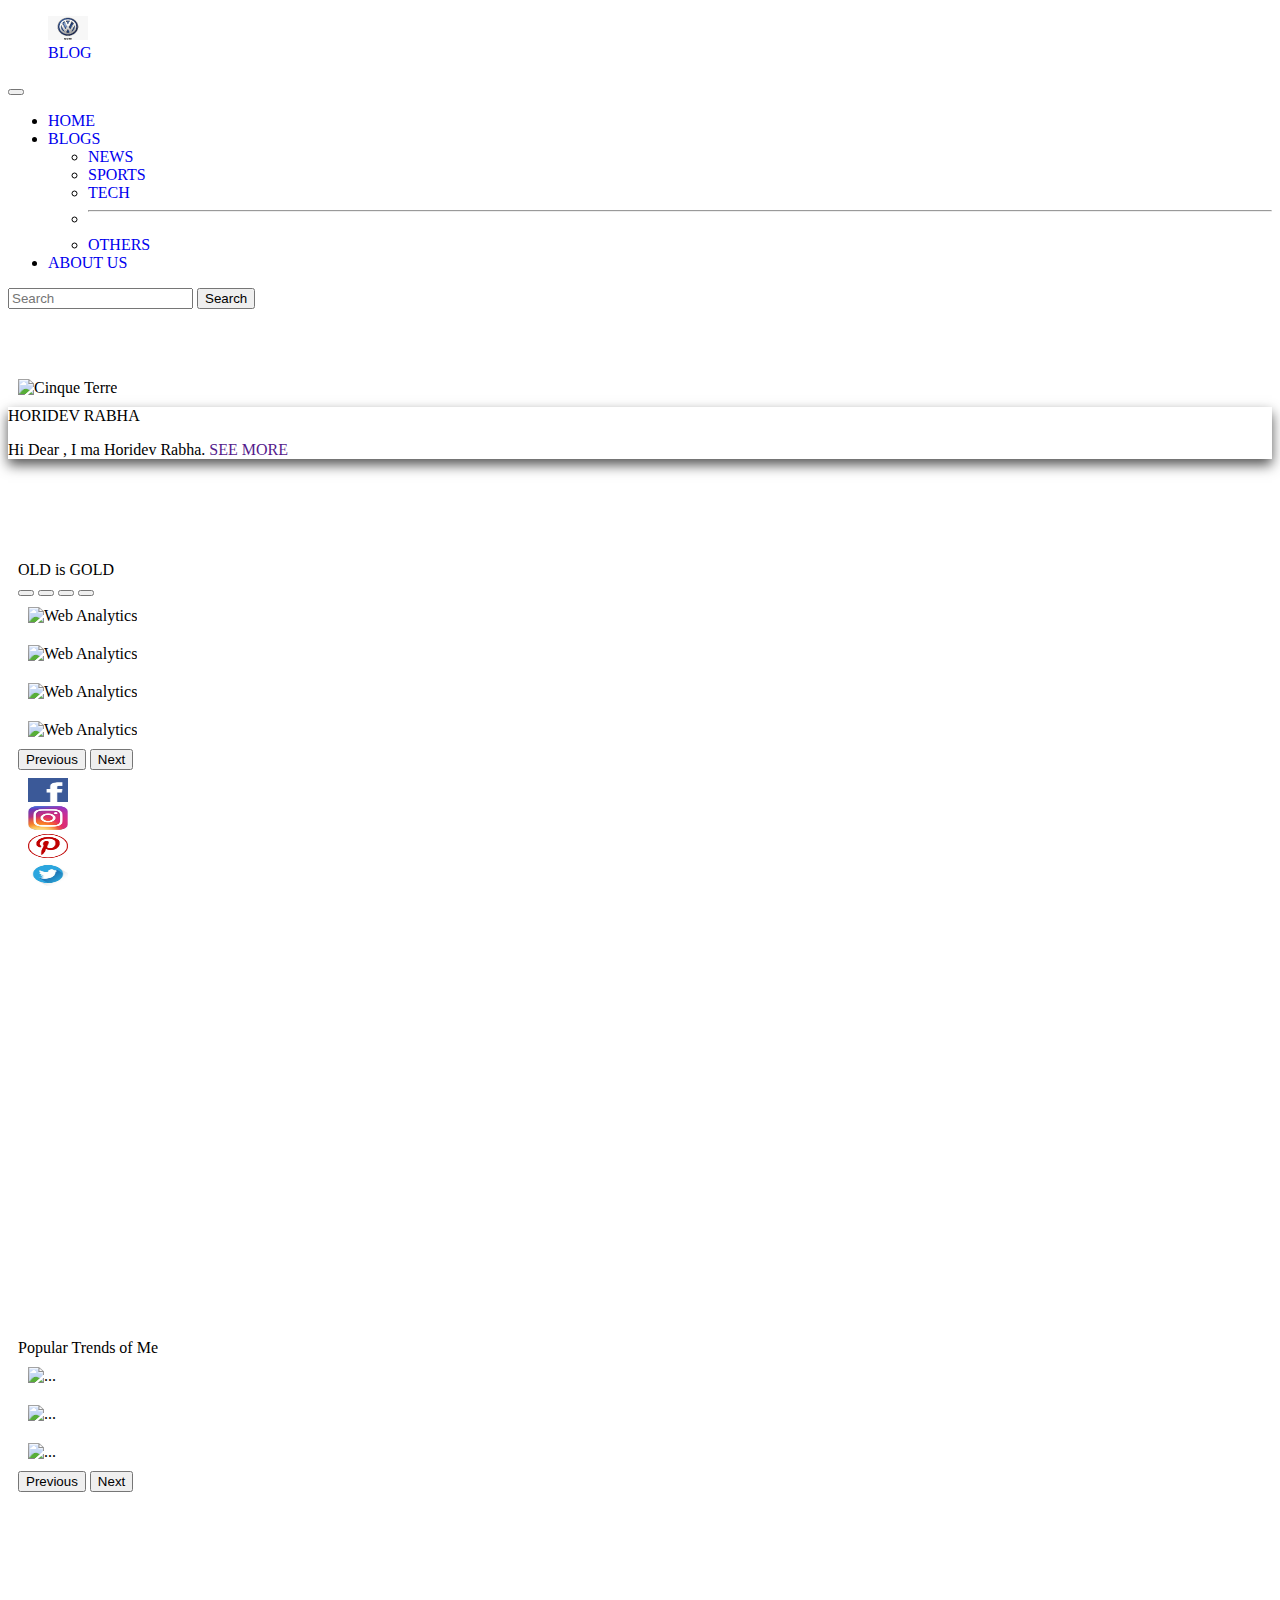
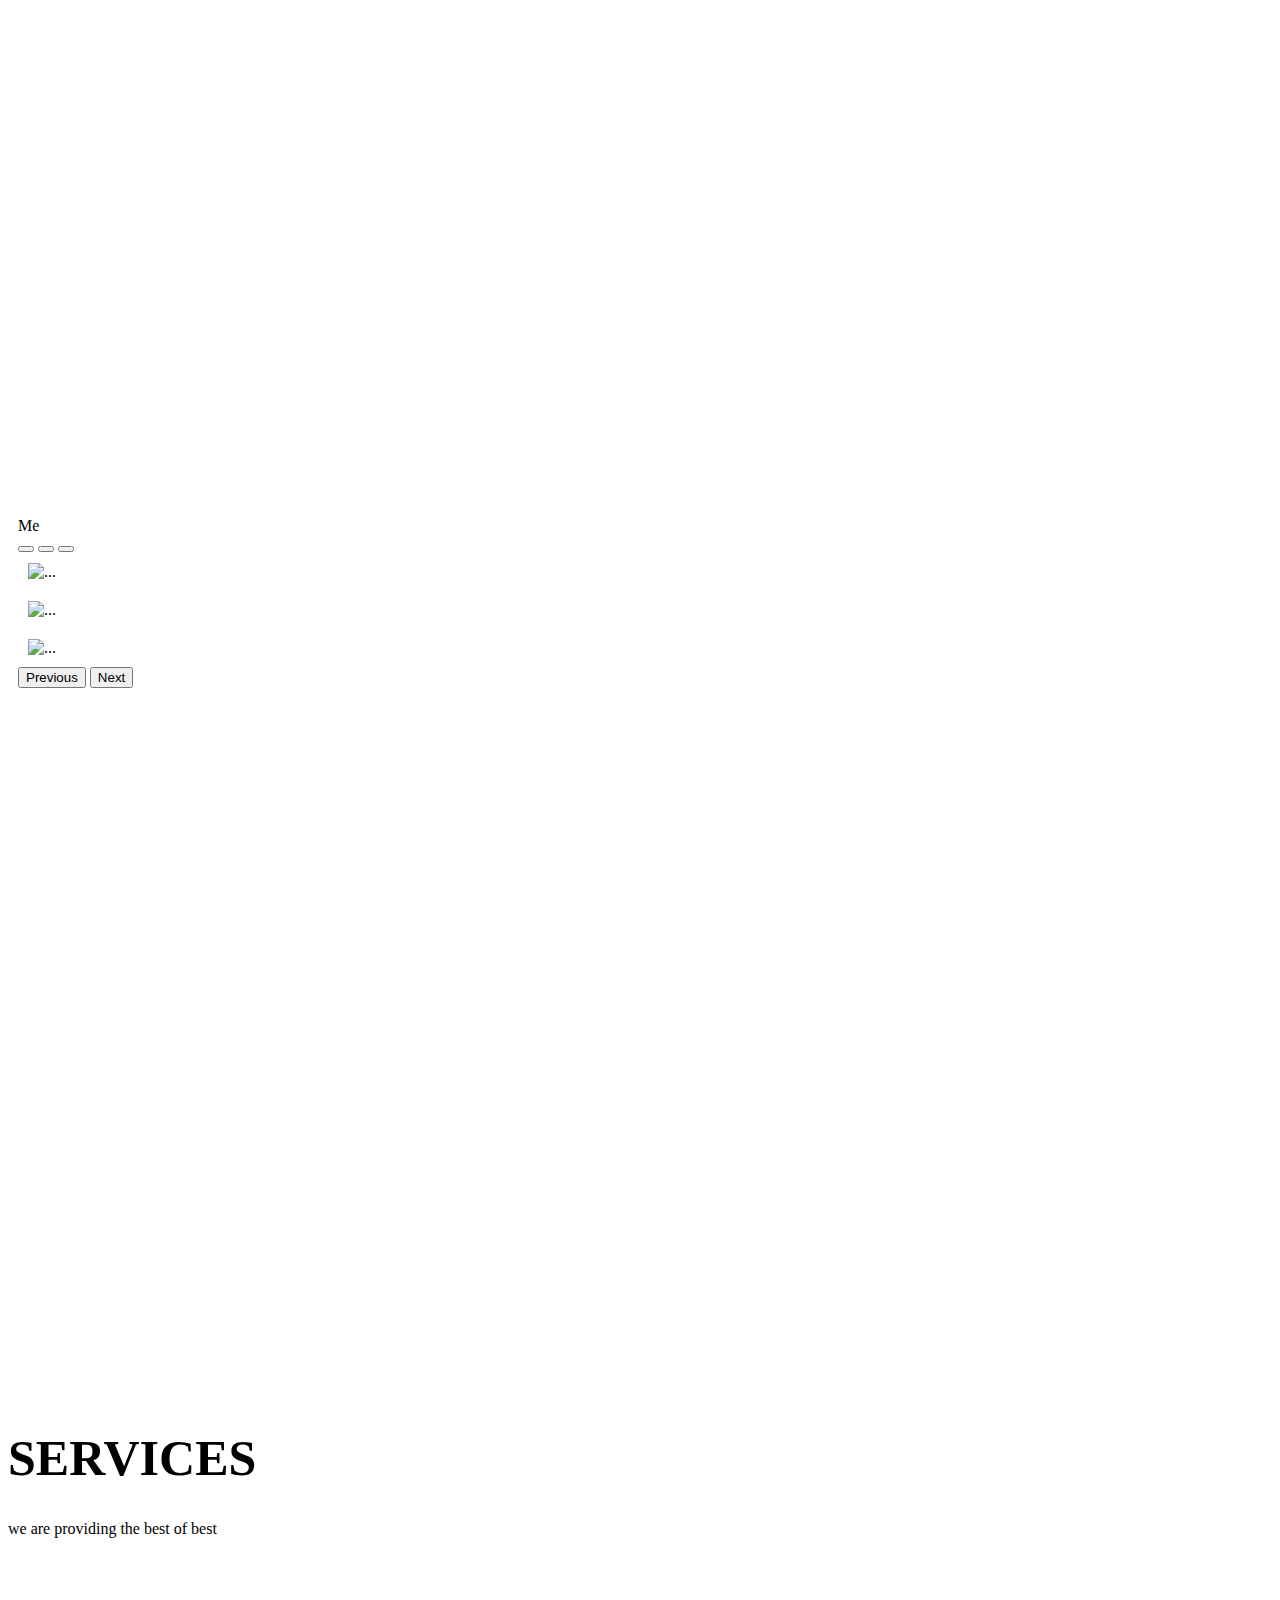
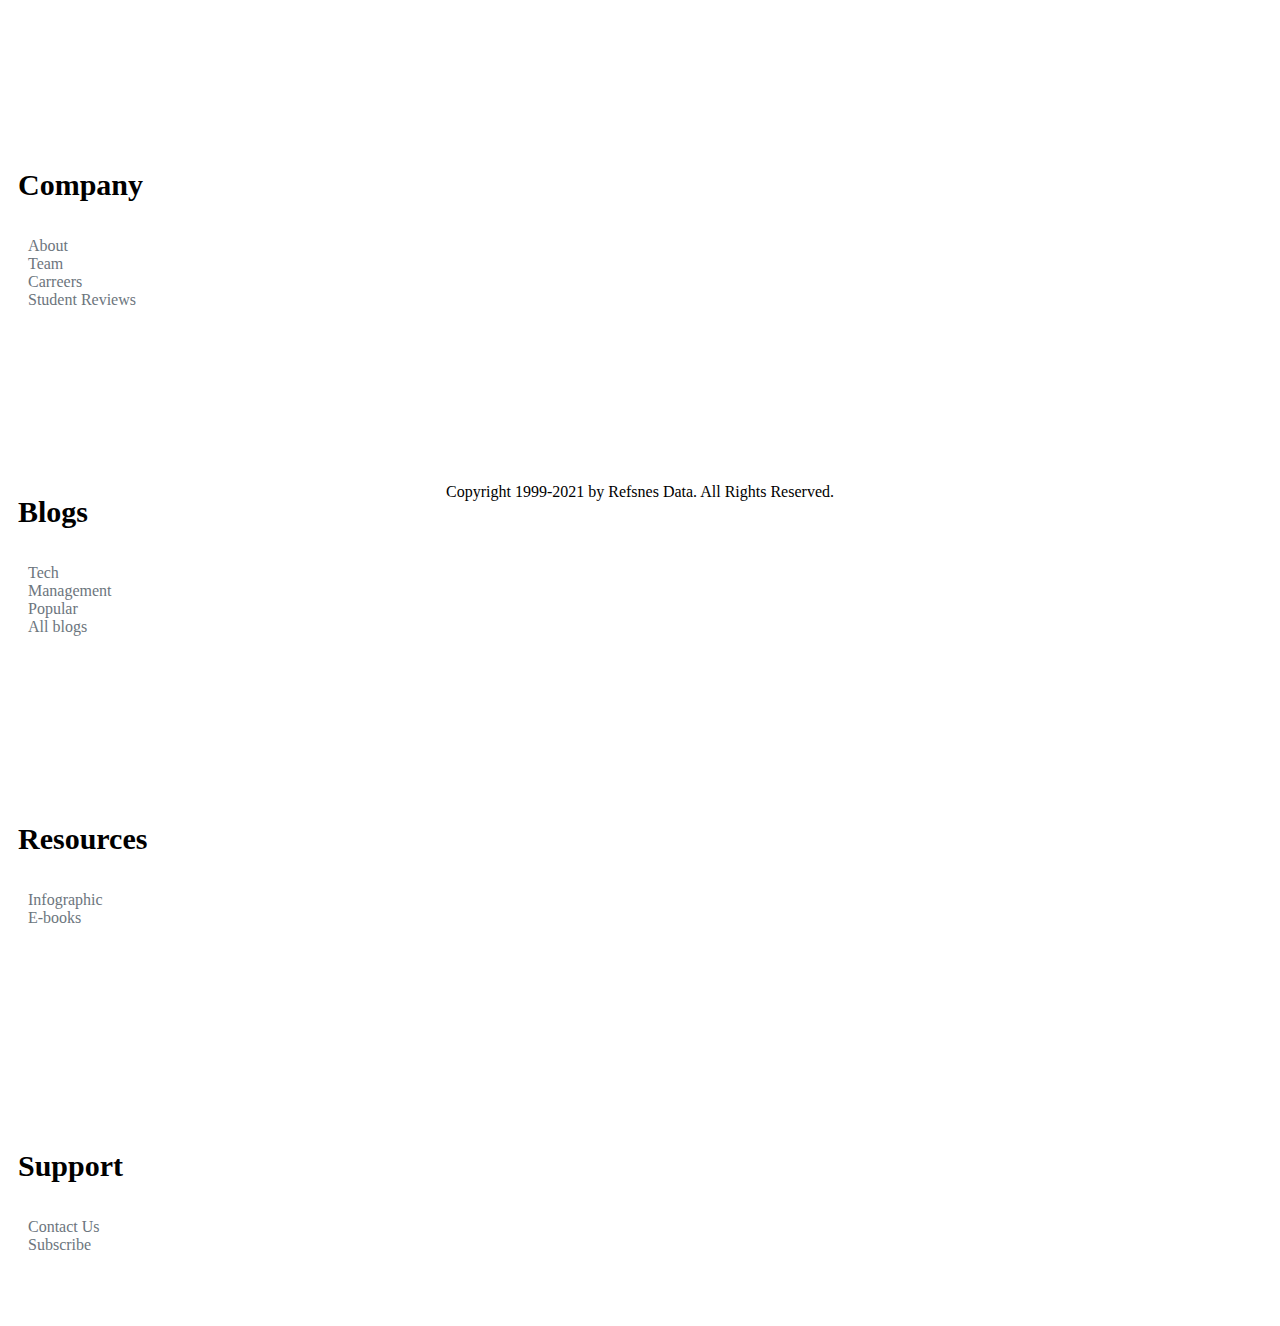
==== blog1.html @ 2a492d15 "change" ====
<!DOCTYPE html>
<html>
<head>
	<title>Blogos</title>
	<link href="https://cdn.jsdelivr.net/npm/bootstrap@5.0.1/dist/css/bootstrap.min.css" rel="stylesheet" integrity="sha384-+0n0xVW2eSR5OomGNYDnhzAbDsOXxcvSN1TPprVMTNDbiYZCxYbOOl7+AMvyTG2x" crossorigin="anonymous">
    <link rel="stylesheet" type="text/css" href="css/boothstrap.css">
	<link rel="stylesheet" type="text/css" href="css/style.css">
	
	<script src="https://code.jquery.com/jquery-3.2.1.slim.min.js" integrity="sha384-KJ3o2DKtIkvYIK3UENzmM7KCkRr/rE9/Qpg6aAZGJwFDMVNA/GpGFF93hXpG5KkN" crossorigin="anonymous"></script>
<script src="https://cdnjs.cloudflare.com/ajax/libs/popper.js/1.12.9/umd/popper.min.js" integrity="sha384-ApNbgh9B+Y1QKtv3Rn7W3mgPxhU9K/ScQsAP7hUibX39j7fakFPskvXusvfa0b4Q" crossorigin="anonymous"></script>
<script src="https://maxcdn.bootstrapcdn.com/bootstrap/4.0.0/js/bootstrap.min.js" integrity="sha384-JZR6Spejh4U02d8jOt6vLEHfe/JQGiRRSQQxSfFWpi1MquVdAyjUar5+76PVCmYl" crossorigin="anonymous"></script>
</head>
<body>

<!-----start of header----->
<nav class="navbar navbar-expand-lg navbar-dark bg-dark">
  <div class="container-fluid">
    <a class="navbar-brand" href="#"><figure>
<img src="images/w.jpg" alt="" width="40" height="24">
    <figcaption>Blog</figcaption>
</figure></a>
    <button class="navbar-toggler" type="button" data-bs-toggle="collapse" data-bs-target="#navbarSupportedContent" aria-controls="navbarSupportedContent" aria-expanded="false" aria-label="Toggle navigation">
      <span class="navbar-toggler-icon"></span>
    </button>
    <div class="collapse navbar-collapse" id="navbarSupportedContent">
      <ul class="navbar-nav me-auto mb-2 mb-lg-0">
        <li class="nav-item">
          <a class="nav-link active" aria-current="page" href="#">Home</a>
        </li>
        <li class="nav-item dropdown">
          <a class="nav-link dropdown-toggle" href="#" id="navbarDropdown" role="button" data-bs-toggle="dropdown" aria-expanded="false">
            Blogs
          </a>
          <ul class="dropdown-menu" aria-labelledby="navbarDropdown">
            <li><a class="dropdown-item" href="#">News</a></li>
            <li><a class="dropdown-item" href="#">Sports</a></li>
            <li><a class="dropdown-item" href="#">Tech</a></li>
            <li><hr class="dropdown-divider"></li>
            <li><a class="dropdown-item" href="#">Others</a></li>
          </ul>
        </li>
        <li class="nav-item">
          <a class="nav-link active" aria-current="page" href="#About">About Us</a>
        </li>
      </ul>
      <form class="d-flex">
        <input class="form-control me-2" type="search" placeholder="Search" aria-label="Search">
        <button class="btn btn-outline-success" type="submit">Search</button>
      </form>
    </div>
  </div>
</nav>
<!-----End of header----->


<!-----main body----->

<section class="portfolio bg-light">
<div class="container text-center">


    <div class="card text-white bg-secondary mb-3">
	<div class="row">
	
				<div class="colom col-lg-4 col-md-4 col-sm-12 col-10 d-block m-auto">
				<img src="JNV/hori/hori9.JPG" class="rounded-circle" alt="Cinque Terre" >
				
				</div>
				
				<div class="col">
				
				<div class="card-header">HORIDEV RABHA</div>
				<p class="card-text">Hi Dear , I ma Horidev Rabha.
					 <a href="" class="top-links"> See more</a></p>
					
					</div>
				
				</div>
			</div><br><br>
			
<div class="row">
<div class="colom col-lg-4 col-md-4 col-sm-12 col-10 d-block m-auto">
<div class="card text-white bg-danger mb-3">		

<div class="card-header">OLD is GOLD</div>
<div id="carouselExampleIndicators" class="carousel slide" data-bs-ride="carousel">
  <div class="carousel-indicators">
    <button type="button" data-bs-target="#carouselExampleIndicators" data-bs-slide-to="0" class="active" aria-current="true" aria-label="Slide 1"></button>
    <button type="button" data-bs-target="#carouselExampleIndicators" data-bs-slide-to="1" aria-label="Slide 2"></button>
    <button type="button" data-bs-target="#carouselExampleIndicators" data-bs-slide-to="2" aria-label="Slide 3"></button>
	<button type="button" data-bs-target="#carouselExampleIndicators" data-bs-slide-to="3" aria-label="Slide 4"></button>
  </div>
  <div class="carousel-inner">
    <div class="carousel-item active">
      <img src="JNV/hori/hori.JPG" class="d-block w-100" alt="Web Analytics">
    </div>
    <div class="carousel-item">
      <img src="JNV/hori/hori1.JPG" class="d-block w-100" alt="Web Analytics">
    </div>
    <div class="carousel-item">
      <img src="JNV/hori/hori5.JPG" class="d-block w-100" alt="Web Analytics">
    </div>
	<div class="carousel-item">
      <img src="JNV/hori/hori4.JPG" class="d-block w-100" alt="Web Analytics">
    </div>
	 
    </div>
    <button class="carousel-control-prev" type="button" data-bs-target="#carouselExampleIndicators" data-bs-slide="prev">
    <span class="carousel-control-prev-icon" aria-hidden="true"></span>
    <span class="visually-hidden">Previous</span>
    </button>
    <button class="carousel-control-next" type="button" data-bs-target="#carouselExampleIndicators" data-bs-slide="next">
    <span class="carousel-control-next-icon" aria-hidden="true"></span>
    <span class="visually-hidden">Next</span>
    </button>
   </div>
 </div>
</div>

<div class="colom col-lg-4 col-md-4 col-sm-12 col-10 d-block m-auto">

<div class="card text-white bg-success mb-3">
<div class="card-header">Popular Trends of Me</div>
<div id="carouselExampleControlsNoTouching" class="carousel slide" data-bs-touch="false" data-bs-interval="false">
  <div class="carousel-inner">
    <div class="carousel-item active">
      <img src="JNV/hori/hori2.JPG" class="d-block w-100" alt="...">
    </div>
    <div class="carousel-item">
      <img src="JNV/hori/hori7.JPG" class="d-block w-100" alt="...">
    </div>
    <div class="carousel-item">
      <img src="JNV/hori/hori9.JPG" class="d-block w-100" alt="...">
    </div>
  </div>
  <button class="carousel-control-prev" type="button" data-bs-target="#carouselExampleControlsNoTouching" data-bs-slide="prev">
    <span class="carousel-control-prev-icon" aria-hidden="true"></span>
    <span class="visually-hidden">Previous</span>
  </button>
  <button class="carousel-control-next" type="button" data-bs-target="#carouselExampleControlsNoTouching" data-bs-slide="next">
    <span class="carousel-control-next-icon" aria-hidden="true"></span>
    <span class="visually-hidden">Next</span>
   </button>
  </div>

  </div>
</div>


<div class="colom col-lg-4 col-md-4 col-sm-12 col-10 d-block m-auto">
<div class="card text-white bg-warning mb-3">
<div class="card-header">Me</div>
<div id="carouselExampleCaptions" class="carousel slide" data-bs-ride="carousel">
  <div class="carousel-indicators">
    <button type="button" data-bs-target="#carouselExampleCaptions" data-bs-slide-to="0" class="active" aria-current="true" aria-label="Slide 1"></button>
    <button type="button" data-bs-target="#carouselExampleCaptions" data-bs-slide-to="1" aria-label="Slide 2"></button>
    <button type="button" data-bs-target="#carouselExampleCaptions" data-bs-slide-to="2" aria-label="Slide 3"></button>
  </div>
  <div class="carousel-inner">
    <div class="carousel-item active">
      <img src="JNV/hori/hori9.JPG" class="d-block w-100" alt="...">
      
    </div>
    <div class="carousel-item">
      <img src="JNV/hori/hori3.JPG" class="d-block w-100" alt="...">
      
    </div>
    <div class="carousel-item">
      <img src="JNV/hori/hori10.JPG" class="d-block w-100" alt="...">
   
    </div>
  </div>
  <button class="carousel-control-prev" type="button" data-bs-target="#carouselExampleCaptions" data-bs-slide="prev">
    <span class="carousel-control-prev-icon" aria-hidden="true"></span>
    <span class="visually-hidden">Previous</span>
  </button>
  <button class="carousel-control-next" type="button" data-bs-target="#carouselExampleCaptions" data-bs-slide="next">
    <span class="carousel-control-next-icon" aria-hidden="true"></span>
    <span class="visually-hidden">Next</span>
  </button>
</div>
 </div> 
</div>


  </div>
		</div>	

		</section>
		
		
		
		<section class="container ourservices text-center">
		
		<h1>SERVICES</h1>
		<p> we are providing the best of best</p>
		
		<div class="row rowsetting">
		  <div class="col-lg-3 col-md-3 col-sm-3 col-10 d-block m-auto">
		     <div class="imgsetting d-block m-auto bg-warning">
			   <i class="fas fa-building fa-3x text-white"> </i>
			 </div>
			 <h2>Company</h2>
			 <p> About<br>
                 Team<br>
               Carreers<br>
               Student Reviews </p>
		  </div>
		  
		  <div class="col-lg-3 col-md-3 col-sm-3 col-10 d-block m-auto">
		     <div class="imgsetting d-block m-auto bg-warning ">
			   <i class="fab fa-blogger fa-3x text-white"> </i>
			 </div>
			 <h2>Blogs</h2>
			 <p> Tech<br>
            Management<br>
              Popular<br>
              All blogs<br>
            </p>
		  </div>
		  <div class="col-lg-3 col-md-3 col-sm-3 col-10 d-block m-auto">
		     <div class="imgsetting d-block m-auto bg-warning">
			   <i class="fas fa-book fa-3x text-white"> </i>
			 </div>
			 <h2>Resources</h2>
			 <p> Infographic<br>
                E-books<br><br><br> </p>
		  </div>
		   <div class="col-lg-3 col-md-3 col-sm-3 col-10 d-block m-auto">
		     <div class="imgsetting d-block m-auto bg-warning">
			   <i class="far fa-envelope fa-3x text-white"> </i>
			 </div>
			 <h2>Support</h2>
			 <p> Contact Us<br>
               Subscribe<br><br><br> </p>
		  </div>
		
		</div>
	     </section>
		 <div class="sticky">
		 
			<a href="#"><i ><img src="images/f.png" alt="" width="40" height="24"></i></a><br>
			<a href="#"><i ><img src="images/i.jpg" alt="" width="40" height="24"></i></a><br>
			<a href="#"><i ><img src="images/p.png" alt="" width="40" height="24"></i></a><br>
			<a href="#"><i ><img src="images/t.jpg" alt="" width="40" height="24"></i></a><br>
			
		</div>
		<p class="rights">Copyright 1999-2021 by Refsnes Data. All Rights Reserved.</p>
	
	
<!-- Footer -->
<!------footer end here----->



<script type="text/javascript">
	<script src="https://cdn.jsdelivr.net/npm/bootstrap@5.0.1/dist/js/bootstrap.bundle.min.js" integrity="sha384-gtEjrD/SeCtmISkJkNUaaKMoLD0//ElJ19smozuHV6z3Iehds+3Ulb9Bn9Plx0x4" crossorigin="anonymous"></script>
	<script src="https://cdn.jsdelivr.net/npm/@popperjs/core@2.9.2/dist/umd/popper.min.js" integrity="sha384-IQsoLXl5PILFhosVNubq5LC7Qb9DXgDA9i+tQ8Zj3iwWAwPtgFTxbJ8NT4GN1R8p" crossorigin="anonymous"></script>
<script src="https://cdn.jsdelivr.net/npm/bootstrap@5.0.1/dist/js/bootstrap.min.js" integrity="sha384-Atwg2Pkwv9vp0ygtn1JAojH0nYbwNJLPhwyoVbhoPwBhjQPR5VtM2+xf0Uwh9KtT" crossorigin="anonymous"></script>
</script>
</body>
</html>
---- css/boothstrap.css ----
h3{
	text-align: center;
	text-transform: capitalize;
}
h4{
	text-align: center;
	text-transform: capitalize;
}
.col{
	box-shadow: 0 6px 12px #555;
}
a{
	text-decoration: none;
	text-transform: uppercase;
}
a:hover{
	color: red;
}
.para{
	text-transform: capitalize;
	font-size: 20px;
}
---- css/style.css ----
/*.hov:hover {
  opacity:1;
}
*/
.heading {
	font-size:40px;
	text-align:center;
	
	font-family: "Lucida Console", "Courier New", monospace;
}
.d-block {
	padding-left:10px;
	width:auto;
	padding-top:10px;
	padding-bottom:10px;
	padding-right:10px;
	
}

.flex-container {
	display:flex;
	background-color:#f1f1f1;
	
	}
	
.img-fluidd {
	border: 1px solid #ddd;
  border-radius: 8px;
  padding: 10px;
  width:260px;
  height:130px;
}
.btn-btn-outline-success{
	
	background-color:#33ffff;
	opacity:0.7;
	border-radius:8px;

}

.navbar-custom {
  height: 200px;
  font-weight:bold;
}




.ourservices {
padding:100px 0px 60px;
height: 500px;

}
.ourservices h1{
	font-size:50px;
}

.rowsetting {
	margin:80px 0px;
	
}

.imgsetting{
	border-radius:50%;
	height:100px;
	width:100px;
	
}


.fa-building {
	margin-top:23px;
}
.fa-blogger {
	margin-top:24px;
}
.fa-book {
	margin-top:25px;
}
.fa-envelope {
	margin-top:25px;
}

.rowsetting  p{
 color: #6c757d!important;
padding: 10px;
}

.rowsetting h2 {
	margin-top:20px;
	font-weight:bold;
	font-size:30px;
}


.portfolio {
	height:auto;
	width:100%;
	padding:20px 0px 50px;
	
}


.card {
	margin-top:40px;
}
.topdiv {
	height:250px;
	background-color:#E6B0AA  ;
}

.navbarbrand {
	font-size:40px;
	margin-top:3px;
	margin-right:10px;
}


.form {
    margin-top:3px;
	margin-right:10px;	
}
.textStyle {
	margin-right:80px;
}

div.sticky {
  position: sticky;
  width: 20px;
  padding-left:20px;
  bottom: 10px;
} 
.rights {
	text-align:center;
}
width: auto;
}

.colom {
	background-color:#1F36DF
}
.carousel {
	height:700px;
	width:400px;
}
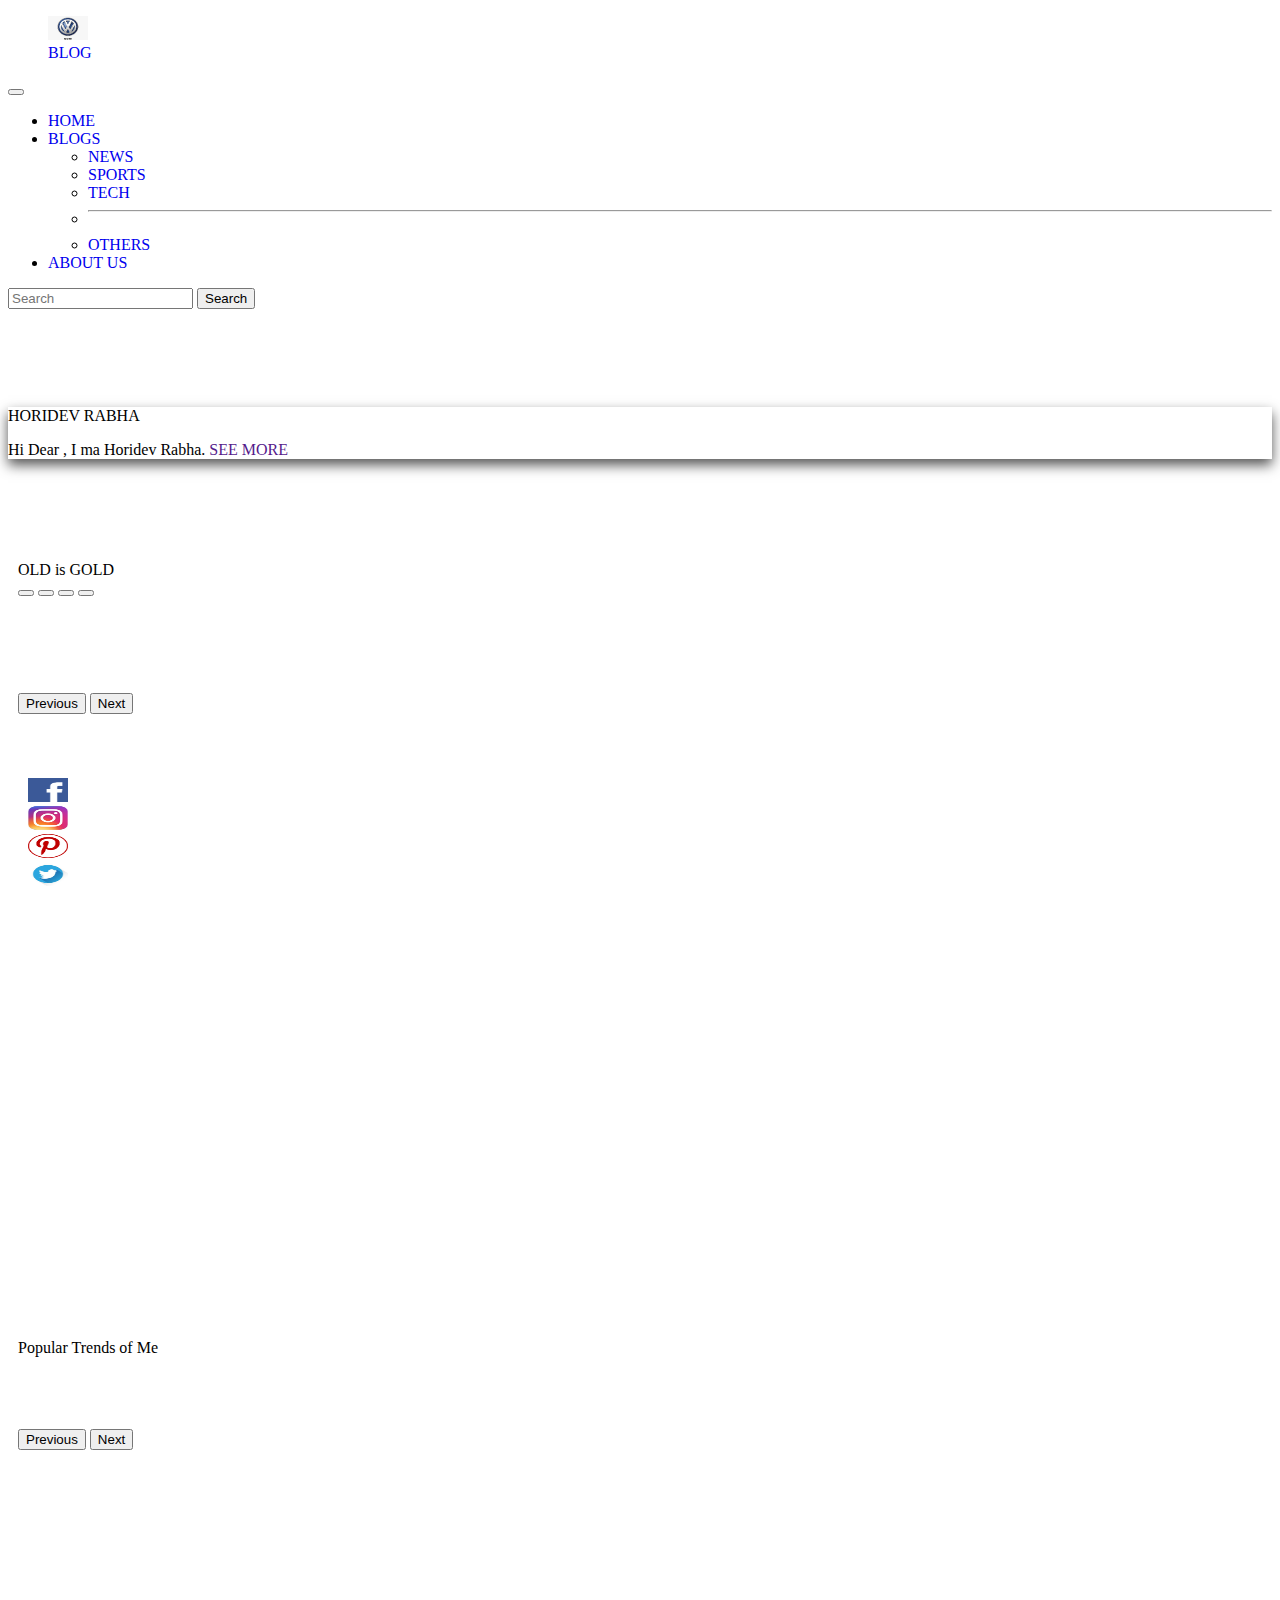
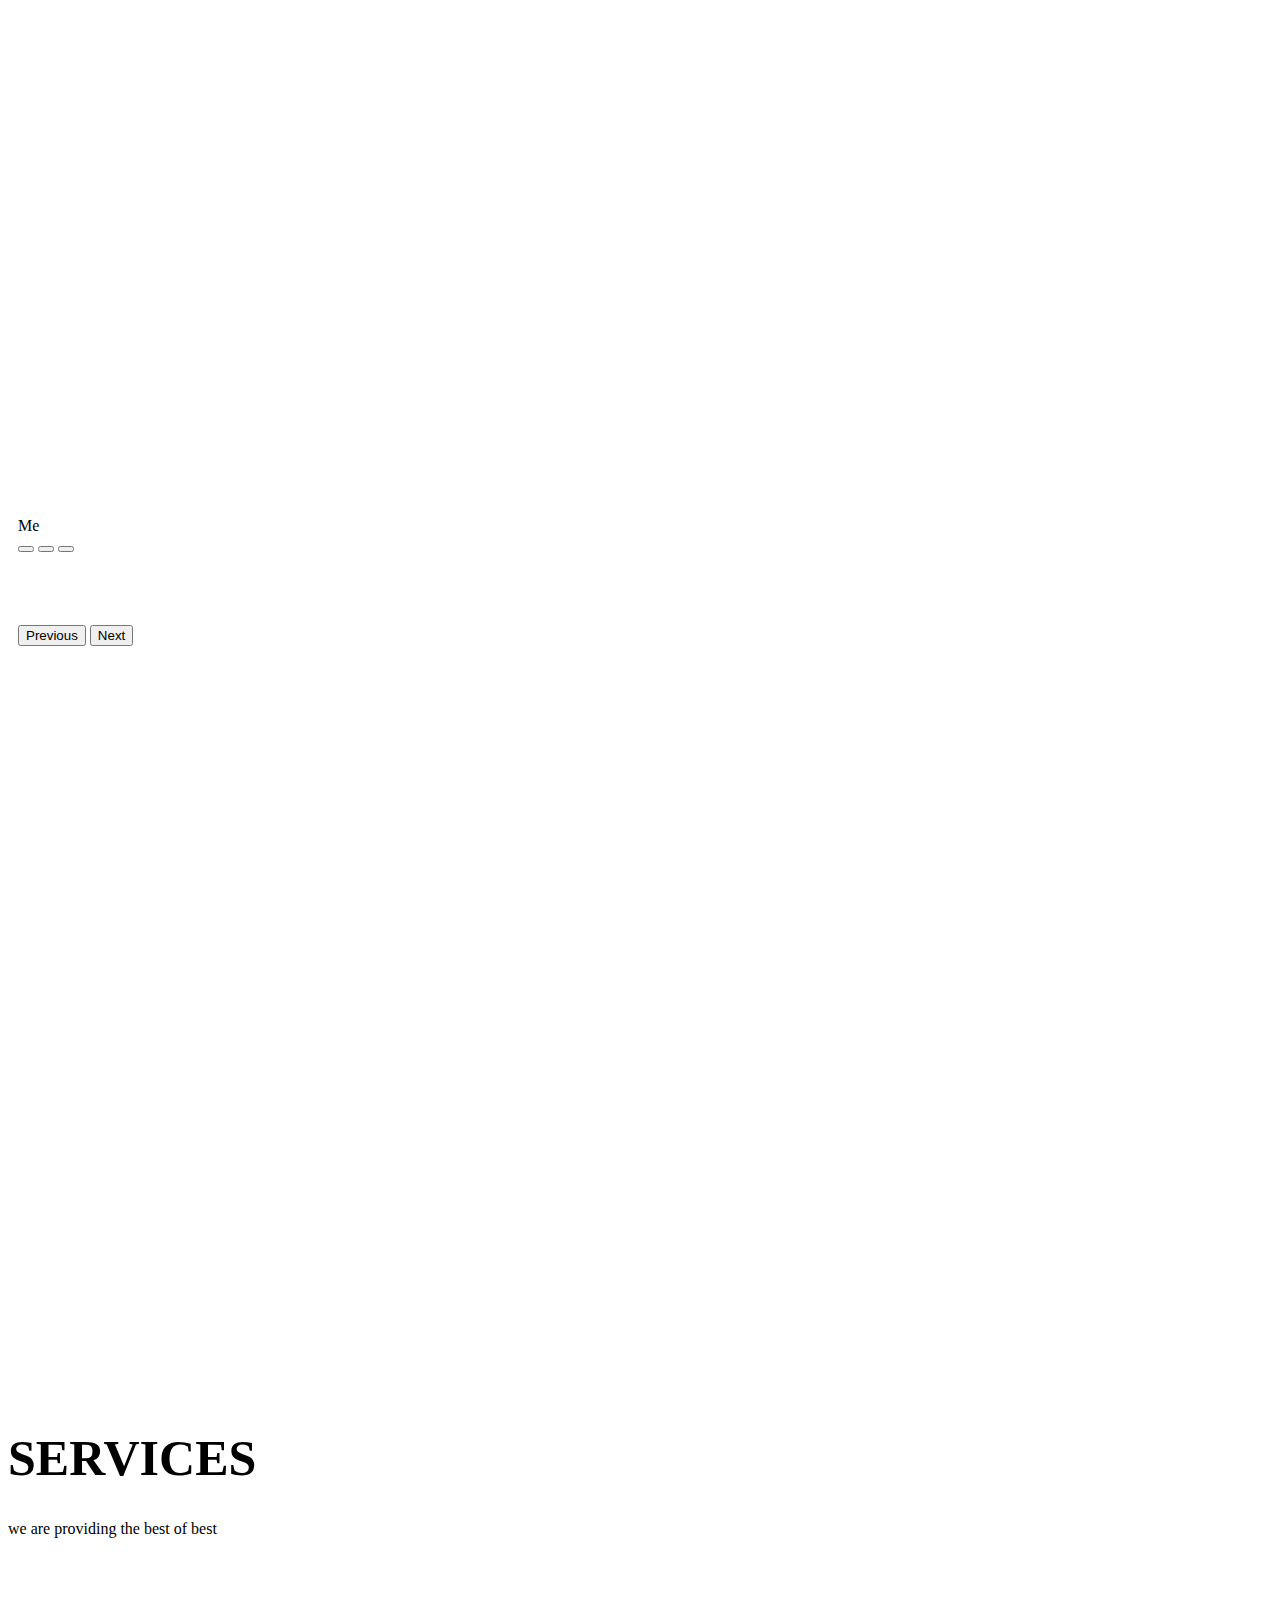
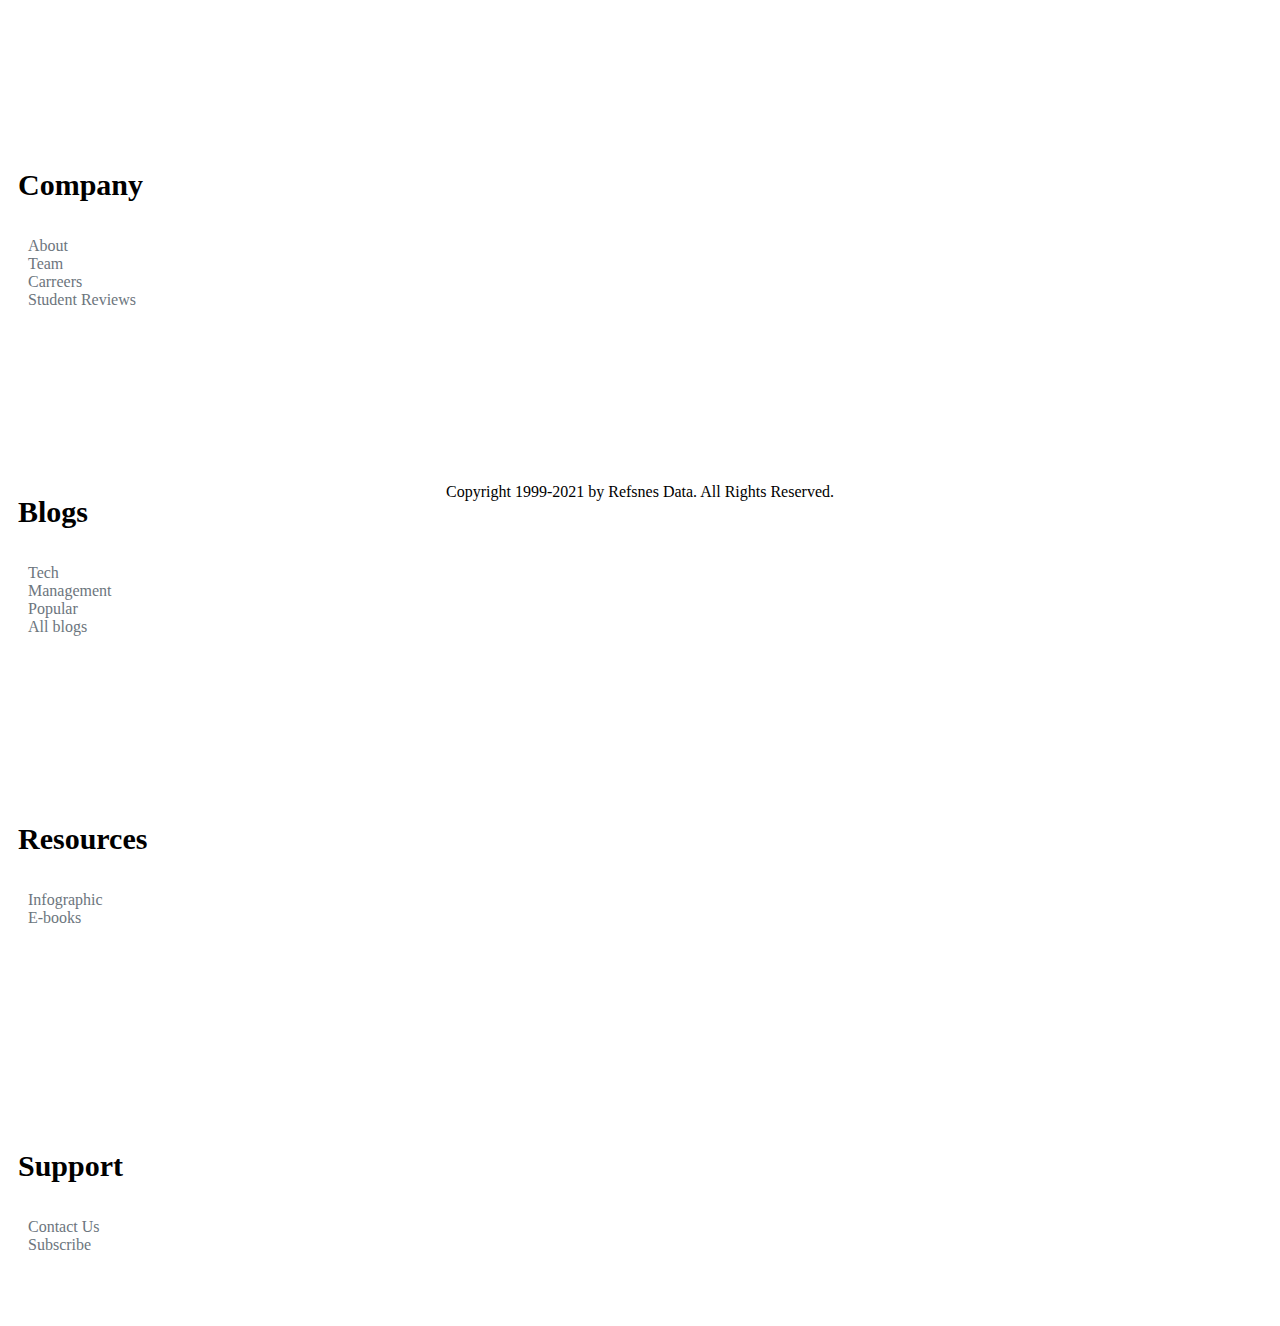
==== commit ca2ecea8: "changes" ====
--- a/blog1.html
+++ b/blog1.html
@@ -63,7 +63,7 @@
 	<div class="row">
 	
 				<div class="colom col-lg-4 col-md-4 col-sm-12 col-10 d-block m-auto">
-				<img src="JNV/hori/hori9.JPG" class="rounded-circle" alt="Cinque Terre" >
+				<img src="images/hori9.JPG" class="rounded-circle" alt="" >
 				
 				</div>
 				
@@ -92,16 +92,16 @@
   </div>
   <div class="carousel-inner">
     <div class="carousel-item active">
-      <img src="JNV/hori/hori.JPG" class="d-block w-100" alt="Web Analytics">
-    </div>
-    <div class="carousel-item">
-      <img src="JNV/hori/hori1.JPG" class="d-block w-100" alt="Web Analytics">
-    </div>
-    <div class="carousel-item">
-      <img src="JNV/hori/hori5.JPG" class="d-block w-100" alt="Web Analytics">
+      <img src="images/hori.JPG" class="d-block w-100" alt="">
+    </div>
+    <div class="carousel-item">
+      <img src="images/hori1.JPG" class="d-block w-100" alt="">
+    </div>
+    <div class="carousel-item">
+      <img src="images/hori5.JPG" class="d-block w-100" alt="">
     </div>
 	<div class="carousel-item">
-      <img src="JNV/hori/hori4.JPG" class="d-block w-100" alt="Web Analytics">
+      <img src="images/hori4.JPG" class="d-block w-100" alt="">
     </div>
 	 
     </div>
@@ -124,13 +124,13 @@
 <div id="carouselExampleControlsNoTouching" class="carousel slide" data-bs-touch="false" data-bs-interval="false">
   <div class="carousel-inner">
     <div class="carousel-item active">
-      <img src="JNV/hori/hori2.JPG" class="d-block w-100" alt="...">
-    </div>
-    <div class="carousel-item">
-      <img src="JNV/hori/hori7.JPG" class="d-block w-100" alt="...">
-    </div>
-    <div class="carousel-item">
-      <img src="JNV/hori/hori9.JPG" class="d-block w-100" alt="...">
+      <img src="hori/hori2.JPG" class="d-block w-100" alt="">
+    </div>
+    <div class="carousel-item">
+      <img src="images/hori7.JPG" class="d-block w-100" alt="">
+    </div>
+    <div class="carousel-item">
+      <img src="images/hori9.JPG" class="d-block w-100" alt="">
     </div>
   </div>
   <button class="carousel-control-prev" type="button" data-bs-target="#carouselExampleControlsNoTouching" data-bs-slide="prev">
@@ -158,15 +158,15 @@
   </div>
   <div class="carousel-inner">
     <div class="carousel-item active">
-      <img src="JNV/hori/hori9.JPG" class="d-block w-100" alt="...">
+      <img src="images/hori9.JPG" class="d-block w-100" alt="">
       
     </div>
     <div class="carousel-item">
-      <img src="JNV/hori/hori3.JPG" class="d-block w-100" alt="...">
+      <img src="images/hori3.JPG" class="d-block w-100"alt="">
       
     </div>
     <div class="carousel-item">
-      <img src="JNV/hori/hori10.JPG" class="d-block w-100" alt="...">
+      <img src="images/hori10.JPG" class="d-block w-100" alt="">
    
     </div>
   </div>
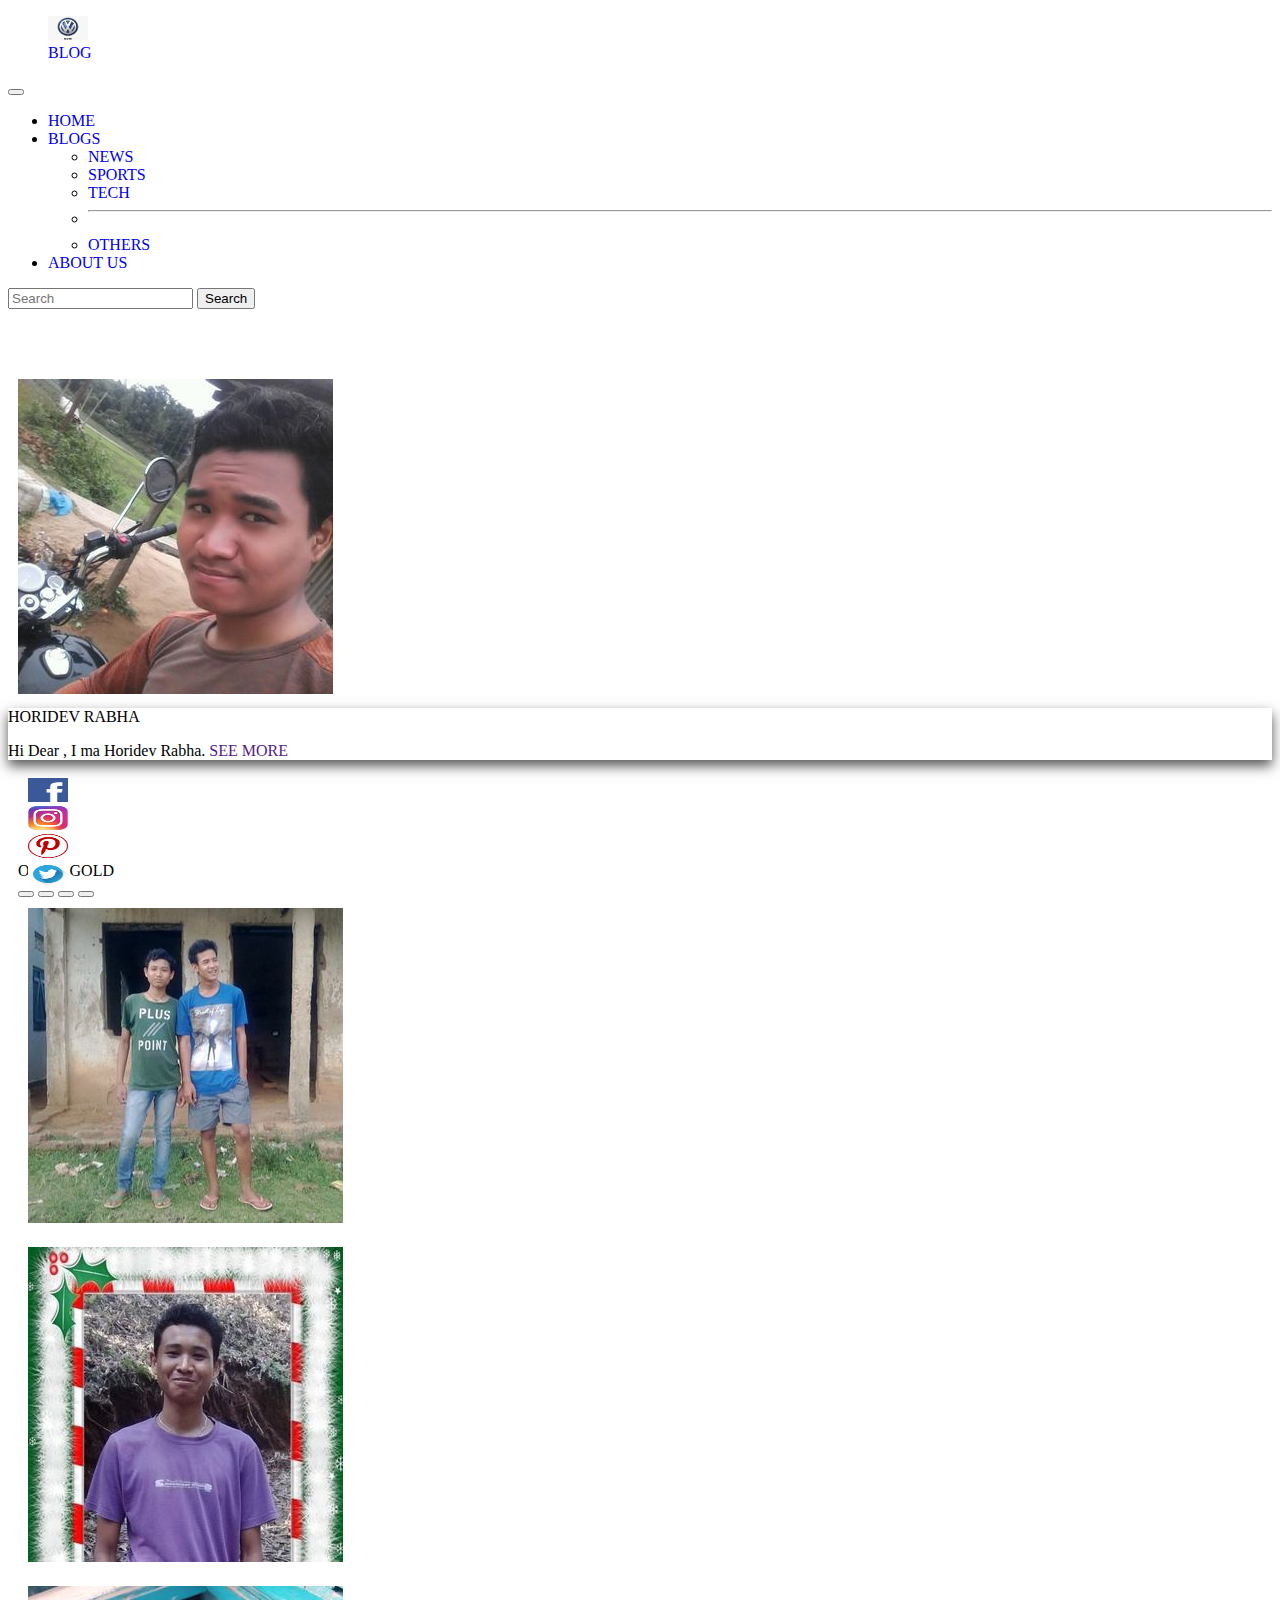
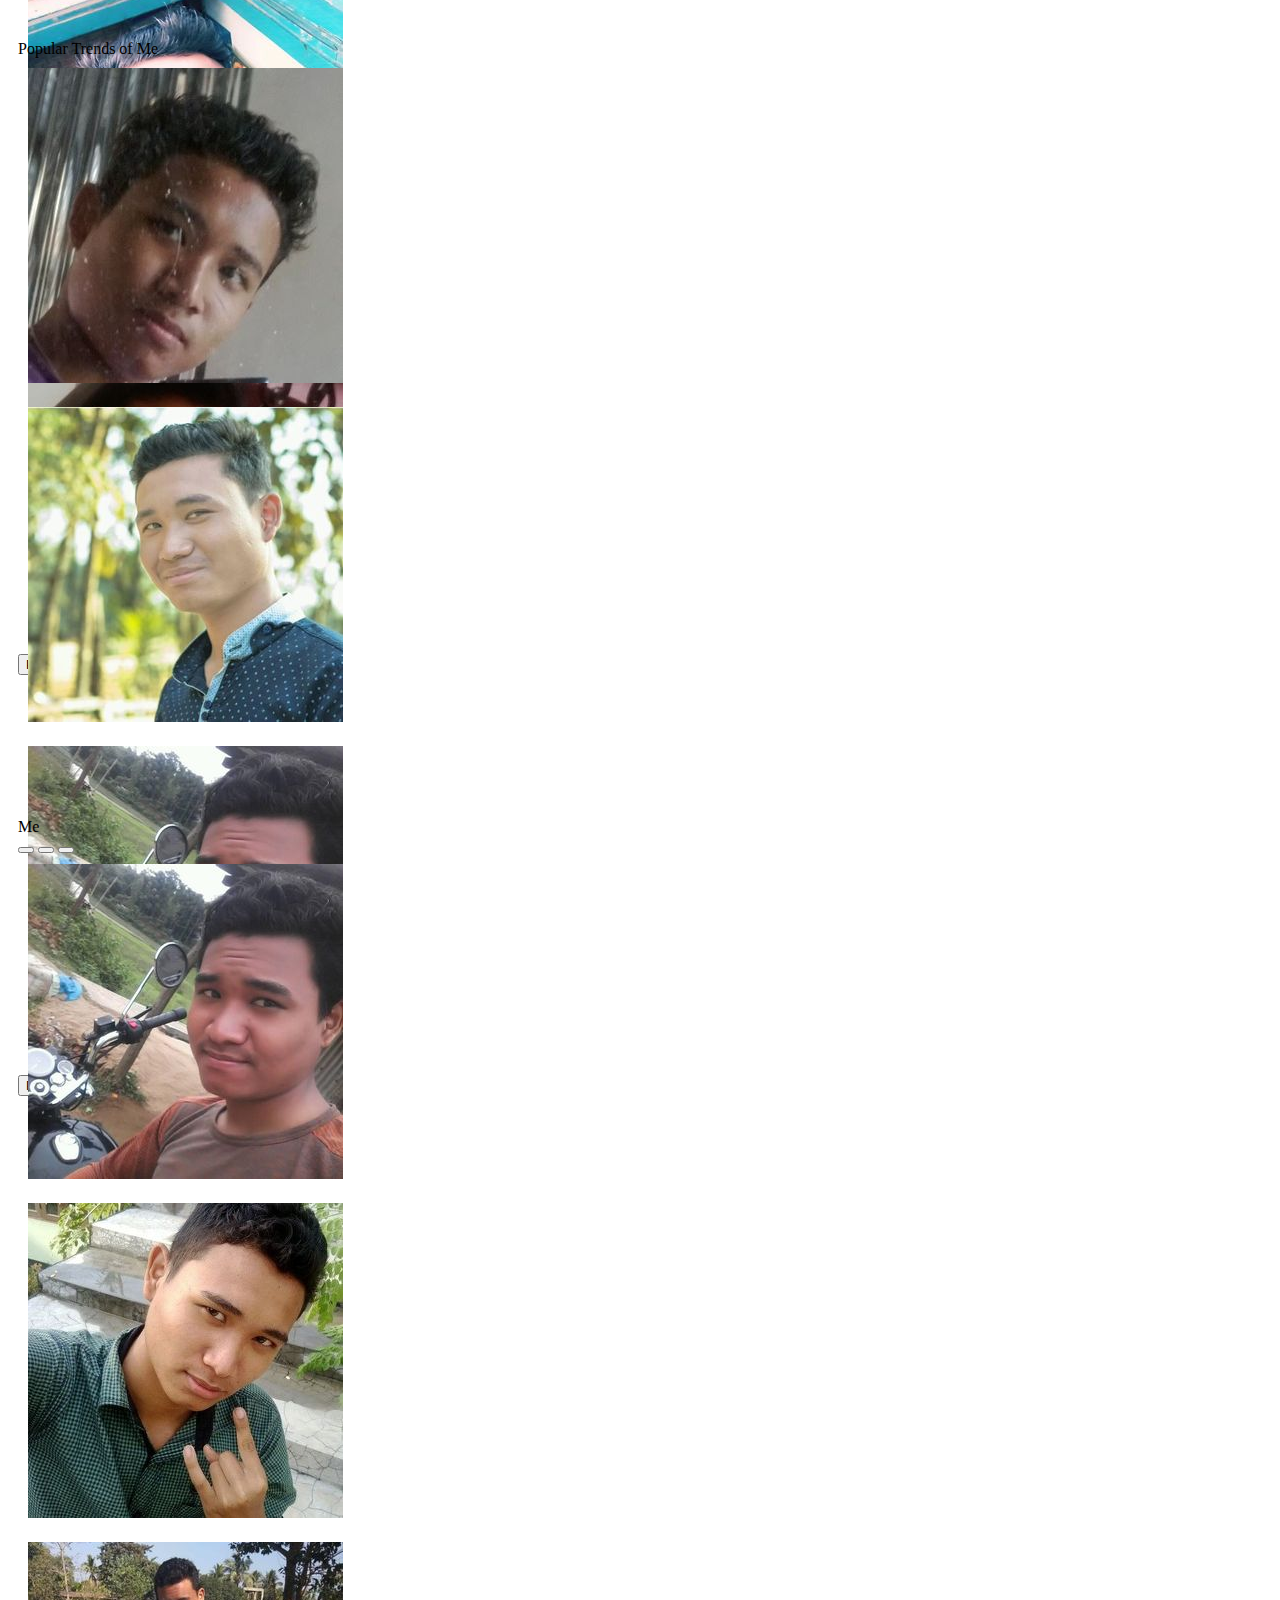
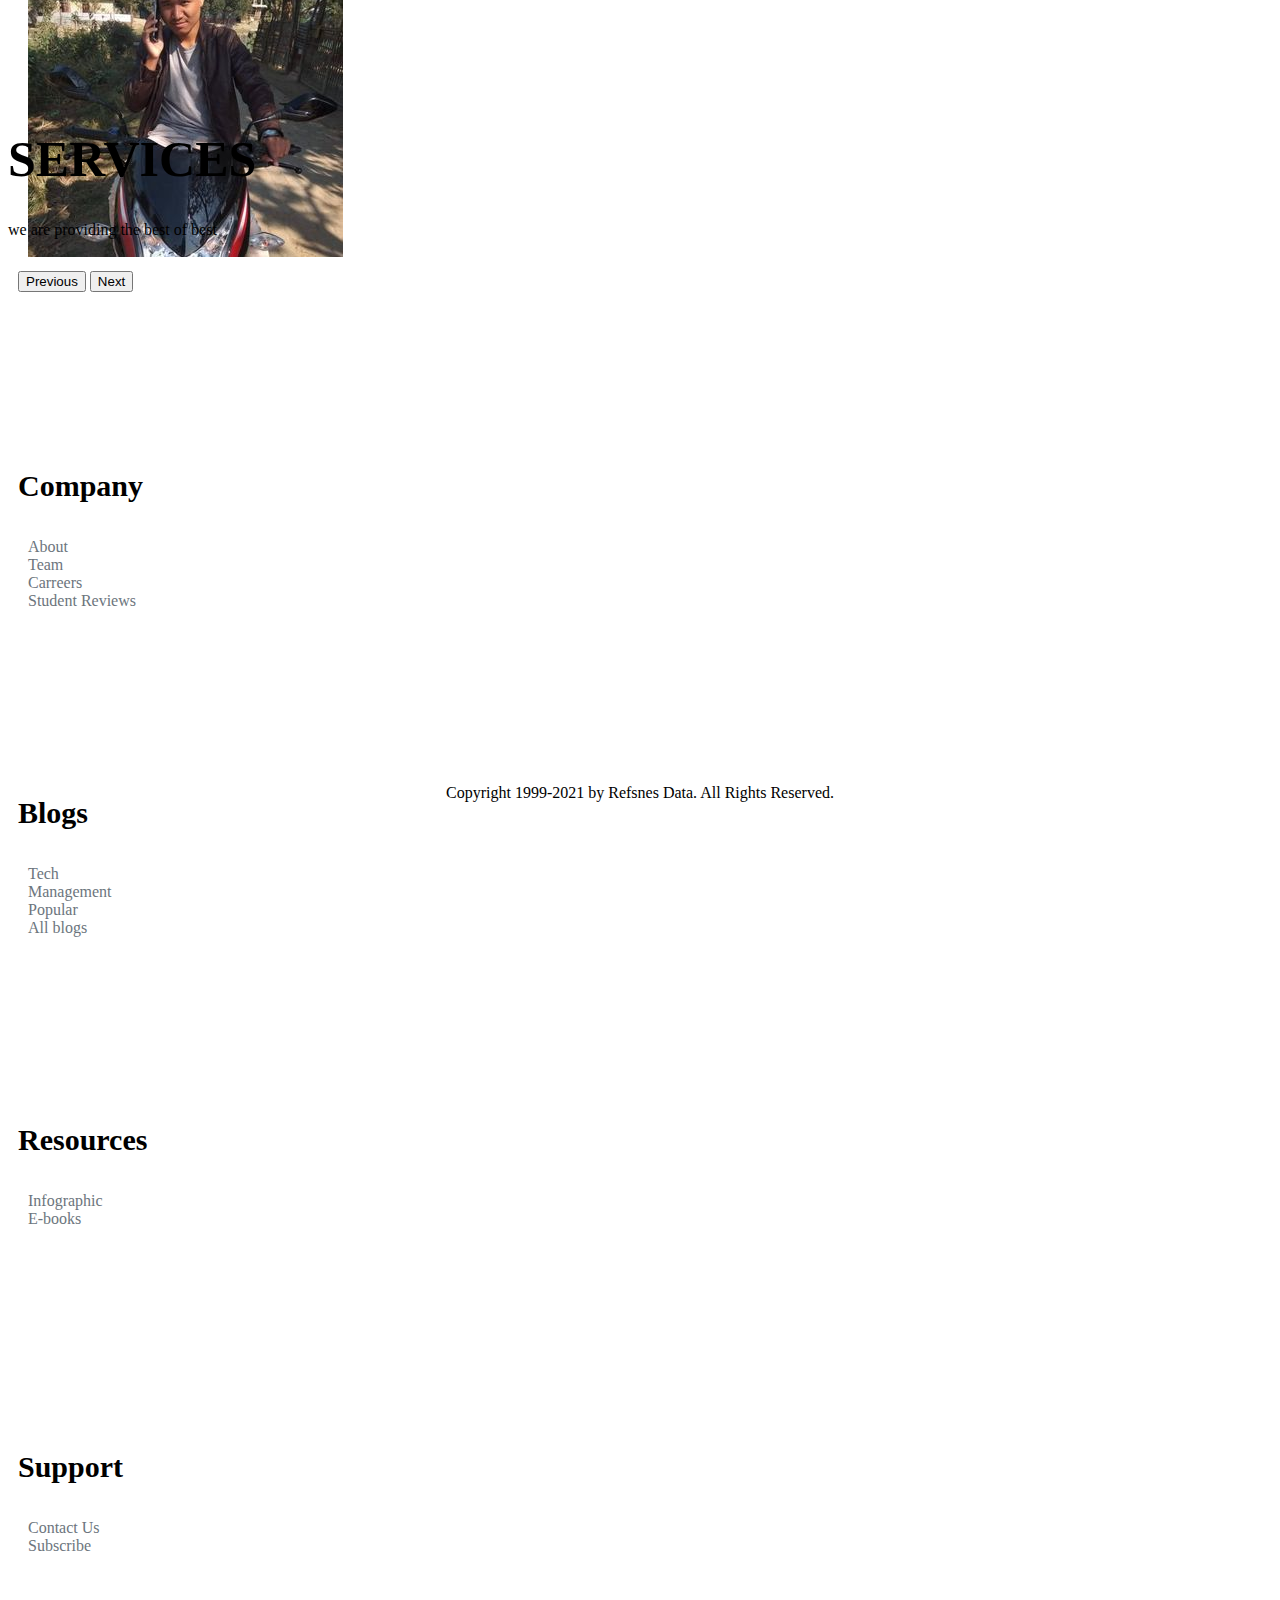
==== commit 74631893: "add" ====
--- a/blog1.html
+++ b/blog1.html
@@ -63,7 +63,7 @@
 	<div class="row">
 	
 				<div class="colom col-lg-4 col-md-4 col-sm-12 col-10 d-block m-auto">
-				<img src="images/hori9.JPG" class="rounded-circle" alt="" >
+				<img src="images/hori9.jpg" class="rounded-circle" alt="" >
 				
 				</div>
 				
@@ -92,16 +92,16 @@
   </div>
   <div class="carousel-inner">
     <div class="carousel-item active">
-      <img src="images/hori.JPG" class="d-block w-100" alt="">
-    </div>
-    <div class="carousel-item">
-      <img src="images/hori1.JPG" class="d-block w-100" alt="">
-    </div>
-    <div class="carousel-item">
-      <img src="images/hori5.JPG" class="d-block w-100" alt="">
+      <img src="images/hori.jpg" class="d-block w-100" alt="">
+    </div>
+    <div class="carousel-item">
+      <img src="images/hori1.jpg" class="d-block w-100" alt="">
+    </div>
+    <div class="carousel-item">
+      <img src="images/hori5.jpg" class="d-block w-100" alt="">
     </div>
 	<div class="carousel-item">
-      <img src="images/hori4.JPG" class="d-block w-100" alt="">
+      <img src="images/hori4.jpg" class="d-block w-100" alt="">
     </div>
 	 
     </div>
@@ -124,13 +124,13 @@
 <div id="carouselExampleControlsNoTouching" class="carousel slide" data-bs-touch="false" data-bs-interval="false">
   <div class="carousel-inner">
     <div class="carousel-item active">
-      <img src="hori/hori2.JPG" class="d-block w-100" alt="">
-    </div>
-    <div class="carousel-item">
-      <img src="images/hori7.JPG" class="d-block w-100" alt="">
-    </div>
-    <div class="carousel-item">
-      <img src="images/hori9.JPG" class="d-block w-100" alt="">
+      <img src="hori/hori2.jpg" class="d-block w-100" alt="">
+    </div>
+    <div class="carousel-item">
+      <img src="images/hori7.jpg" class="d-block w-100" alt="">
+    </div>
+    <div class="carousel-item">
+      <img src="images/hori9.jpg" class="d-block w-100" alt="">
     </div>
   </div>
   <button class="carousel-control-prev" type="button" data-bs-target="#carouselExampleControlsNoTouching" data-bs-slide="prev">
@@ -158,15 +158,15 @@
   </div>
   <div class="carousel-inner">
     <div class="carousel-item active">
-      <img src="images/hori9.JPG" class="d-block w-100" alt="">
+      <img src="images/hori9.jpg" class="d-block w-100" alt="">
       
     </div>
     <div class="carousel-item">
-      <img src="images/hori3.JPG" class="d-block w-100"alt="">
+      <img src="images/hori3.jpg" class="d-block w-100"alt="">
       
     </div>
     <div class="carousel-item">
-      <img src="images/hori10.JPG" class="d-block w-100" alt="">
+      <img src="images/hori10.jpg" class="d-block w-100" alt="">
    
     </div>
   </div>
